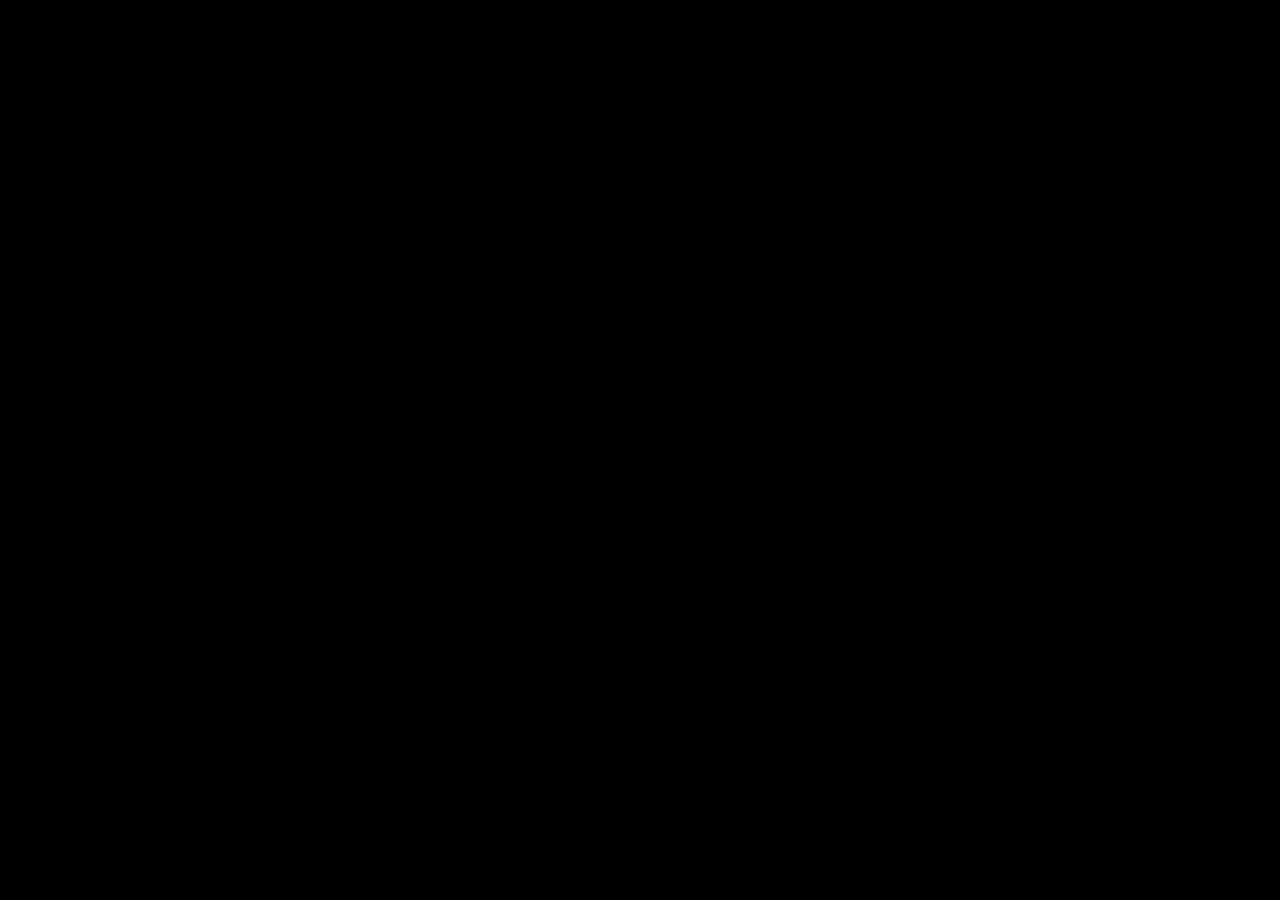
==== paisajes.html @ f6cff94e "Creando la página paisajes" ====
<!DOCTYPE html>
<html lang="es">
    <head>
        <meta charset="UTF-8">
        <link rel="stylesheet" type="text/css" href="css/estilos.css">
        <title>Los Paisajes</title>
    </head>
    <body>
        
    </body>
</html>
---- css/estilos.css ----
{
    margin: 0 auto;
}
@font-face{
    font-family: "Dancing Script";
    src: url("../fuentes/DancingScript-Regular.ttf") format("truetype"),
         url("../fuentes/DancingScript-Bold.ttf") format("truetype");
}
body{
    background:  black;
}
#contenido{
    width: 900px;
    background: black;
    font-family: "Dancing Script", Tahoma;
}
header{
    display: flex;
    flex-direction: row;
    color: white;
    background: #5b7989;
    border-radius: 10px 10px  0px 0px;
    -webkit-border-radius: 10px 10px  0px 0px;
    -moz-border-radius: 10px 10px  0px 0px;
    padding: 1%;
    animation-name: slidein;
    animation-duration: 1s;
}
#lado_izq{
    width: 77%;
    padding: 1% 0 1% 0;
}
#lado_der{
    width: 23%;
    padding: 2% 0 2% 0;
}
#titulo{
    text-shadow: 2px 2px 2px black;
    -webkit-text-shadow: 2px 2px 2px black;
    -moz-text-shadow: 2px 2px 2px black;
}
ul{
    padding: 0% 1 0% 0;
}
ul li{
    display: inline;
    float:left;
    padding: 0 5px;
}
ul>li>a{
    text-decoration: underline;
    color: white;
}
#inicio{
    text-decoration: none;
}
#paisajes{
    text-decoration: none;
}
#retratos{
    text-decoration: none;
}

#imagenes{
    display: block;
}
#img_dos{
    display: flex;
    flex-direction:row;
    background: #d5c75f;
    padding: 2%;
	text-align: center;
    padding-bottom: 1%;
}
#img_dos p{
    font-size: 1.2em;
    padding: 1% 0 2% 0;
}
#img_dos div p a{
    color: black;
    font-weight: bold;
}
img{
    border: 1px solid;
    box-shadow: 2px 2px 2px #02010a;
    -webkit-box-shadow: 2px 2px 2px #02010a;
    -moz-box-shadow: 2px 2px 2px #02010a;
}
#img1{
    padding: 2%;
    background: #82c3a6;
    text-align: center;
    width: 96%;
}
#img2 img:hover{
    box-shadow: 2px 2px 2px #82c3a6;
    -webkit-box-shadow: 2px 2px 2px #82c3a6;
    -moz-box-shadow: 2px 2px 2px #82c3a6;
    border: 2px solid;
    transform: rotate(10deg);
    -webkit-transform: rotate(10deg);
    -moz-transform: rotate(10deg);
}
#img3 img:hover{
    box-shadow: 2px 2px 2px #82c3a6;
    -webkit-box-shadow: 2px 2px 2px #82c3a6;
    -moz-box-shadow: 2px 2px 2px #82c3a6;
    border: 2px solid;
    transform: translate(20px,-5px);
    -webkit-transform: translate(20px,-5px);
    -moz-transform: translate(20px,-5px);
}
#img2, #img3{
    background: #d5c75f;
    width: 45%;
}
footer{
    display: flex;
    flex-direction: column;
    background: #C6d5c5;
    border-radius: 0px 0px  10px 10px;
    -webkit-border-radius: 0px 0px  10px 10px;
    -moz-border-radius: 0px 0px  10px 10px;
    padding: 1%;
}
#columnas{
    display: flex;
    flex-direction: row;
}
#columnas div{
    width: 25%;
    padding: 1%;
}
#col2 p{
    text-align: justify;
}
#col3 p>img{
    vertical-align: middle;
    margin-right: 3%;
    margin-bottom: 2%;
    text-decoration: none;
    box-shadow: none;
    border: 0;
}
#col3 p>a{
    text-decoration: none;
    color: blue;
}
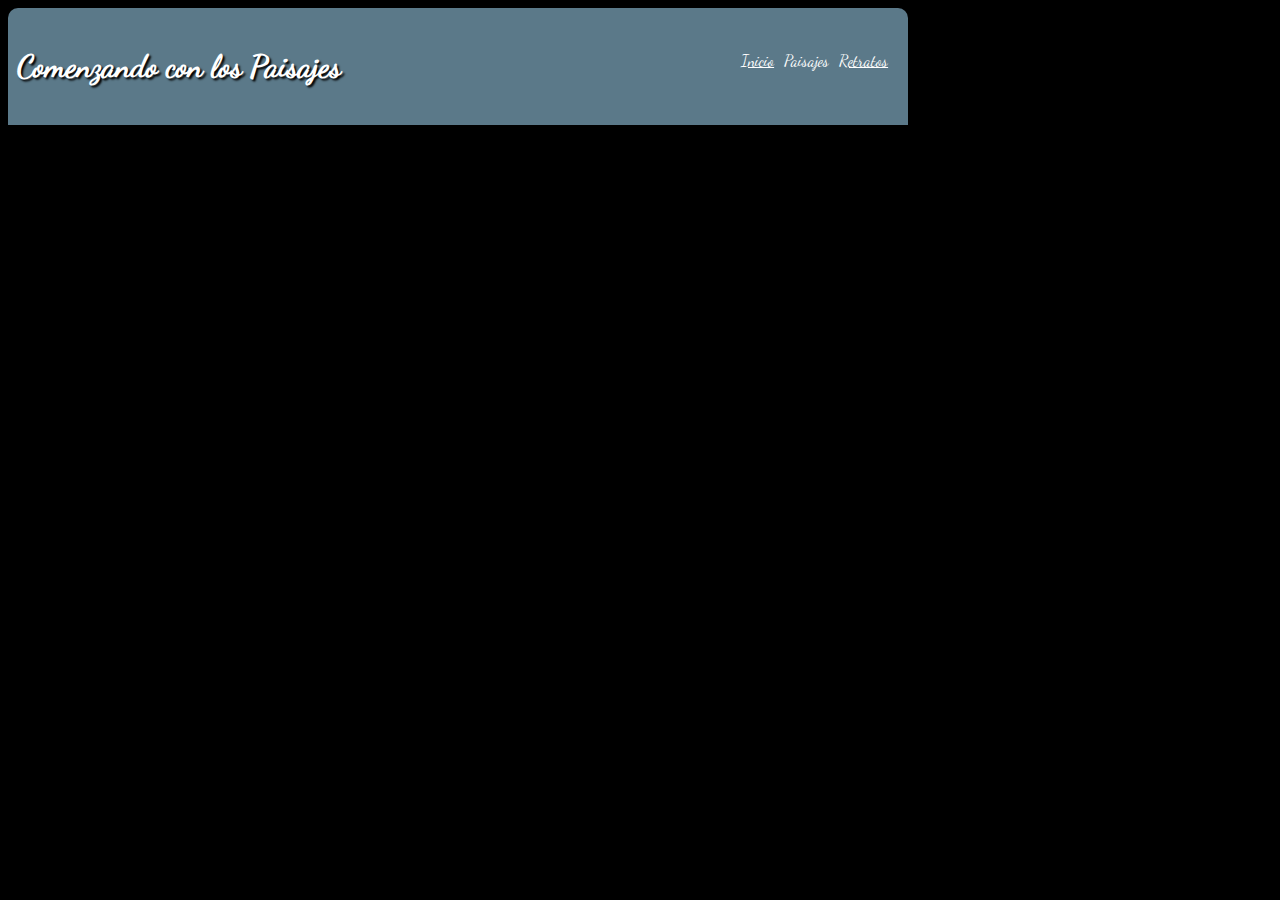
==== commit b7fc1f45: "Cabecera de Paisajes" ====
--- a/paisajes.html
+++ b/paisajes.html
@@ -6,6 +6,20 @@
         <title>Los Paisajes</title>
     </head>
     <body>
-        
+        <div id="contenido">
+            <header>
+                <div id="lado_izq">
+                    <h1 id="titulo">Comenzando con los Paisajes</h1>
+                </div>
+                <div id="lado_der">
+                    <ul>
+                        <li><a href="index.html">Inicio</a></li>
+                        <li><a id="paisajes" href="paisajes.html">Paisajes</a></li>
+                        <li><a href="retratos.html">Retratos</a></li>
+                    </ul>
+                </div>
+            </header>
+            
+        </div>
     </body>
 </html>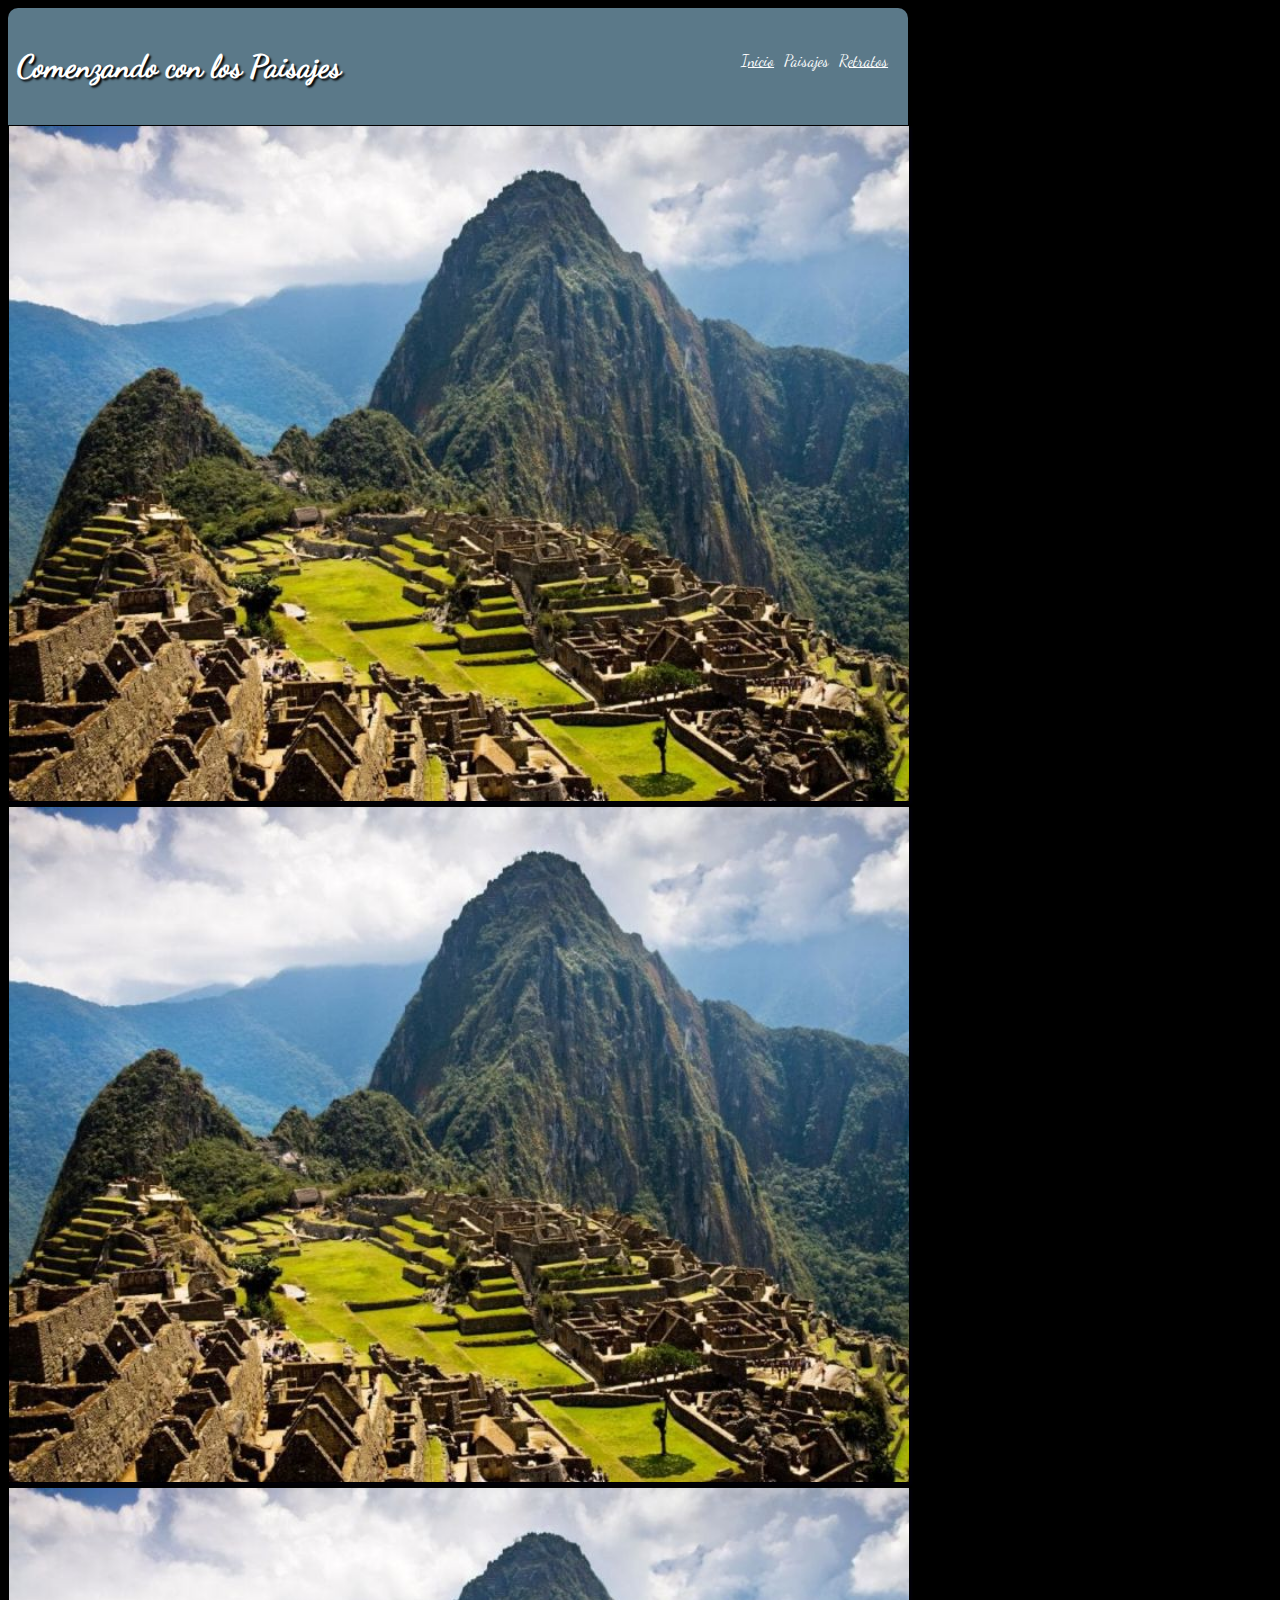
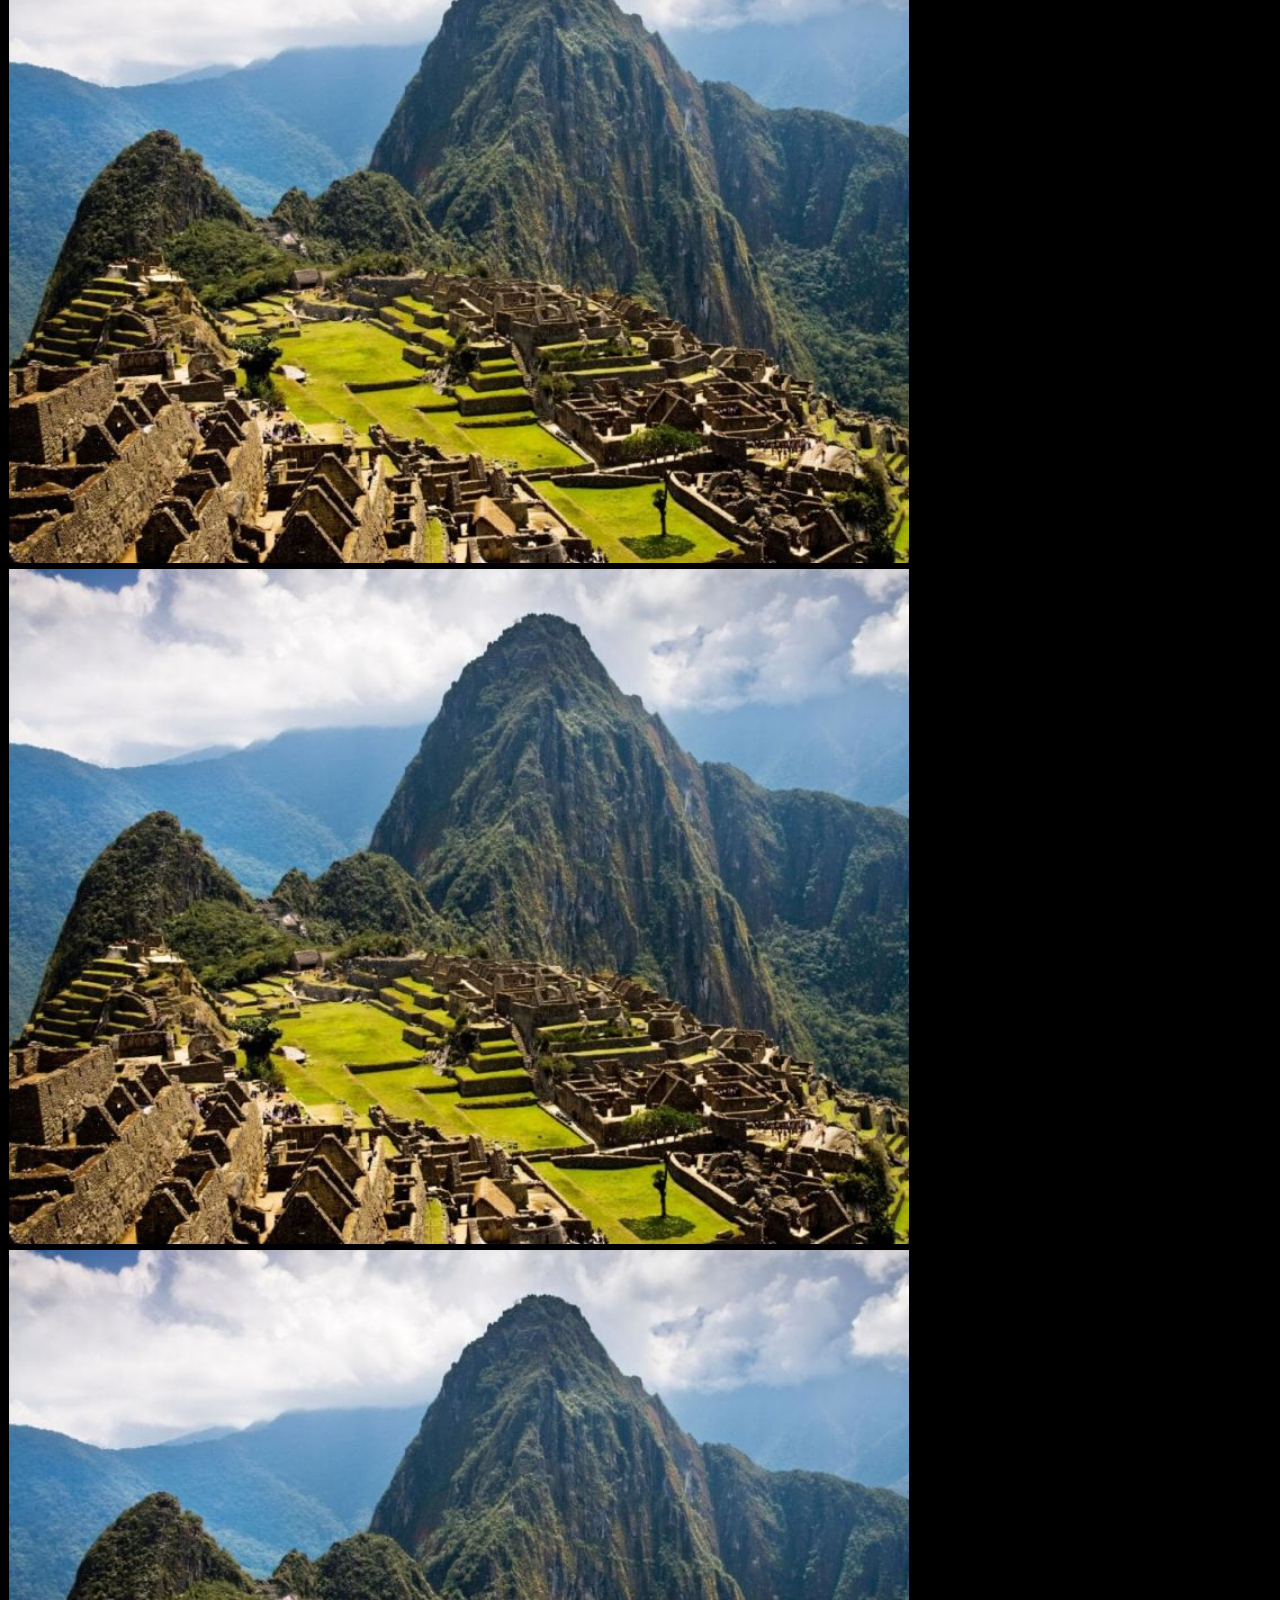
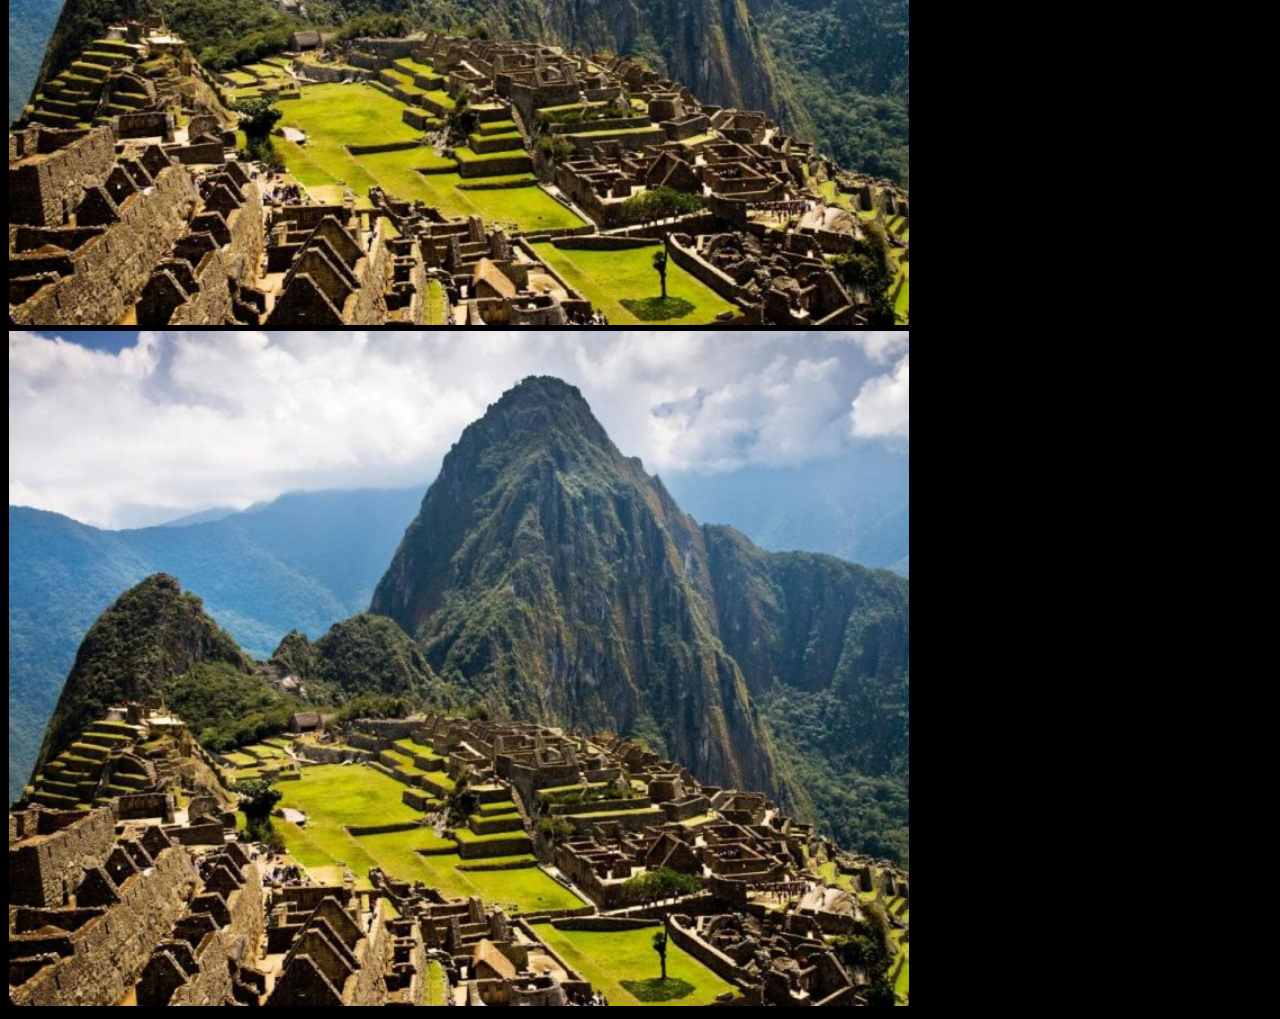
==== commit f102e155: "Imágenes de Paisajes" ====
--- a/paisajes.html
+++ b/paisajes.html
@@ -19,7 +19,26 @@
                     </ul>
                 </div>
             </header>
-            
+            <div id="colpaisajes">
+                <div id="pimg1">
+                    <img src="img/img_izq.jpg" alt="" width="100%">
+                </div>
+                <div id="pimg2">
+                    <img src="img/img_izq.jpg" alt="" width="100%">
+                </div>
+                <div id="pimg3">
+                    <img src="img/img_izq.jpg" alt="" width="100%">
+                </div>
+                <div id="pimg4">
+                    <img src="img/img_izq.jpg" alt="" width="100%">
+                </div>
+                <div id="pimg5">
+                    <img src="img/img_izq.jpg" alt="" width="100%">
+                </div>
+                <div id="pimg6">
+                    <img src="img/img_izq.jpg" alt="" width="100%">
+                </div>
+            </div>
         </div>
     </body>
 </html>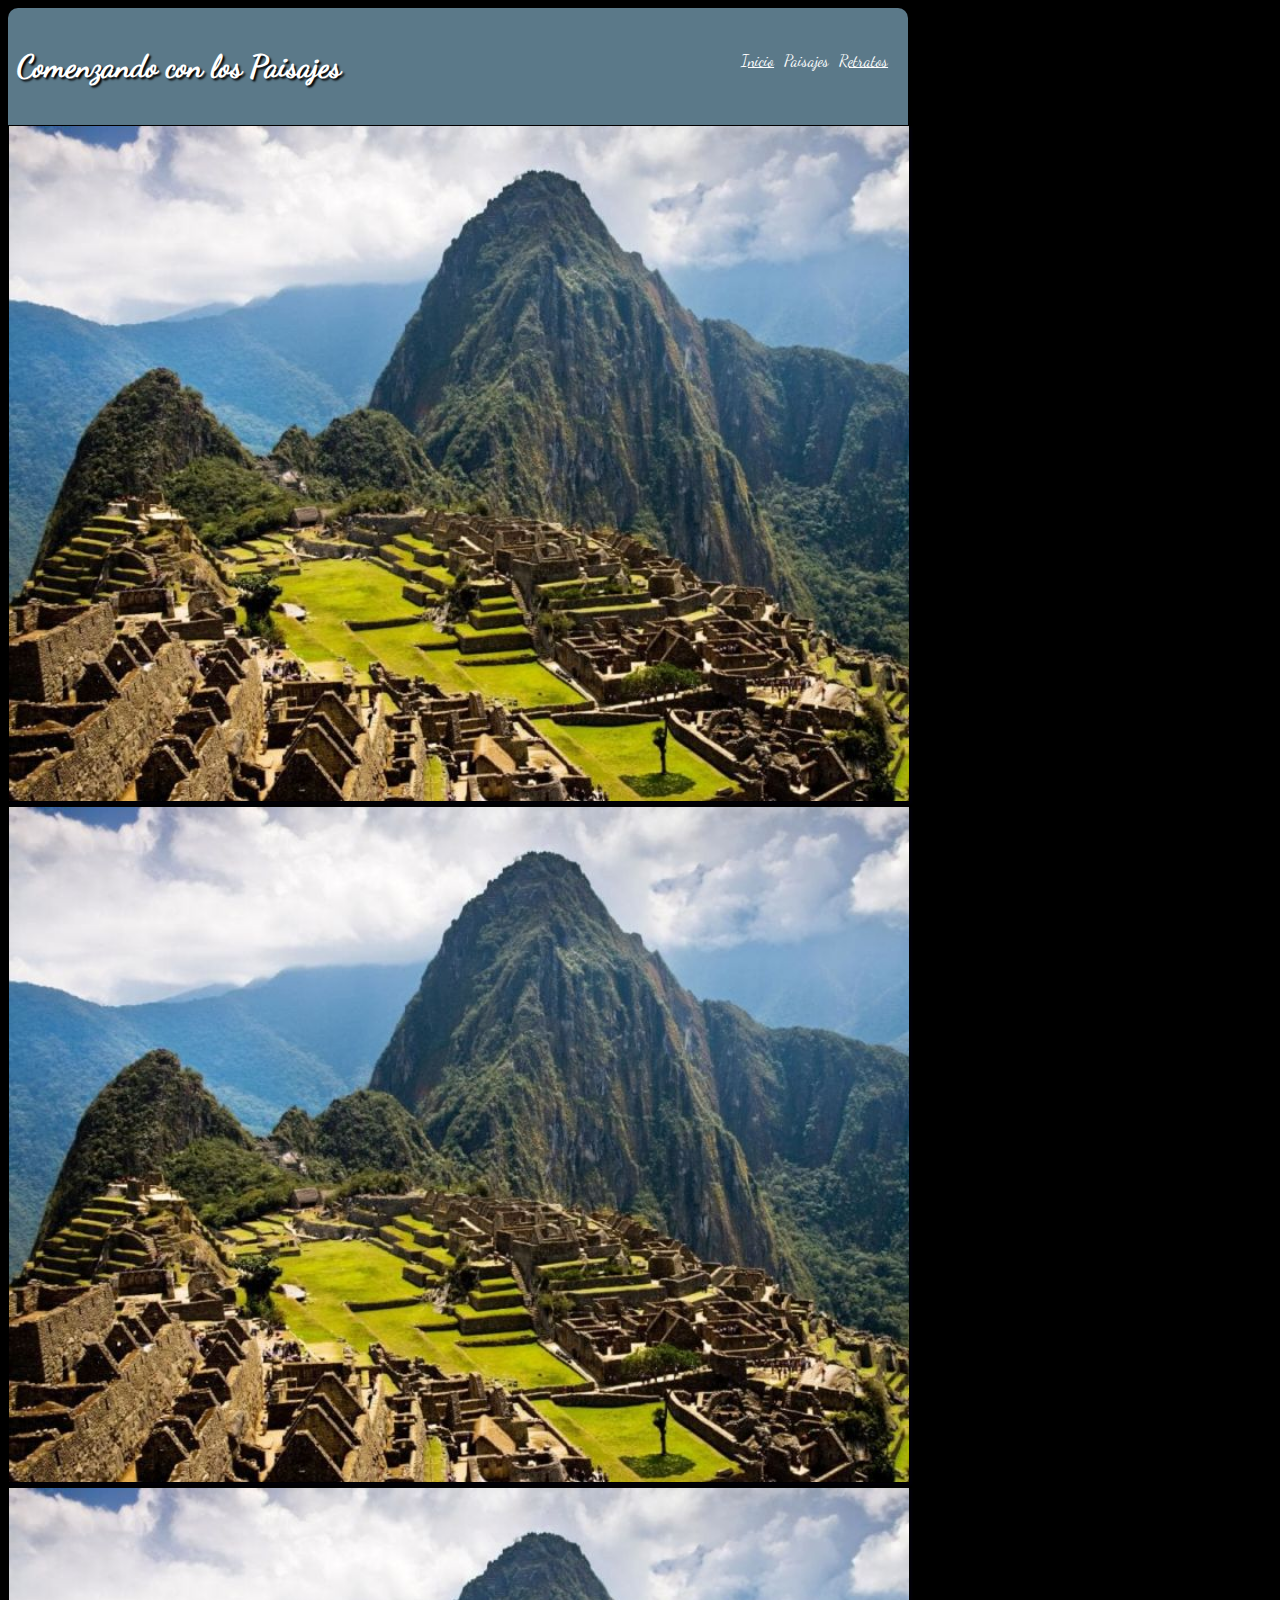
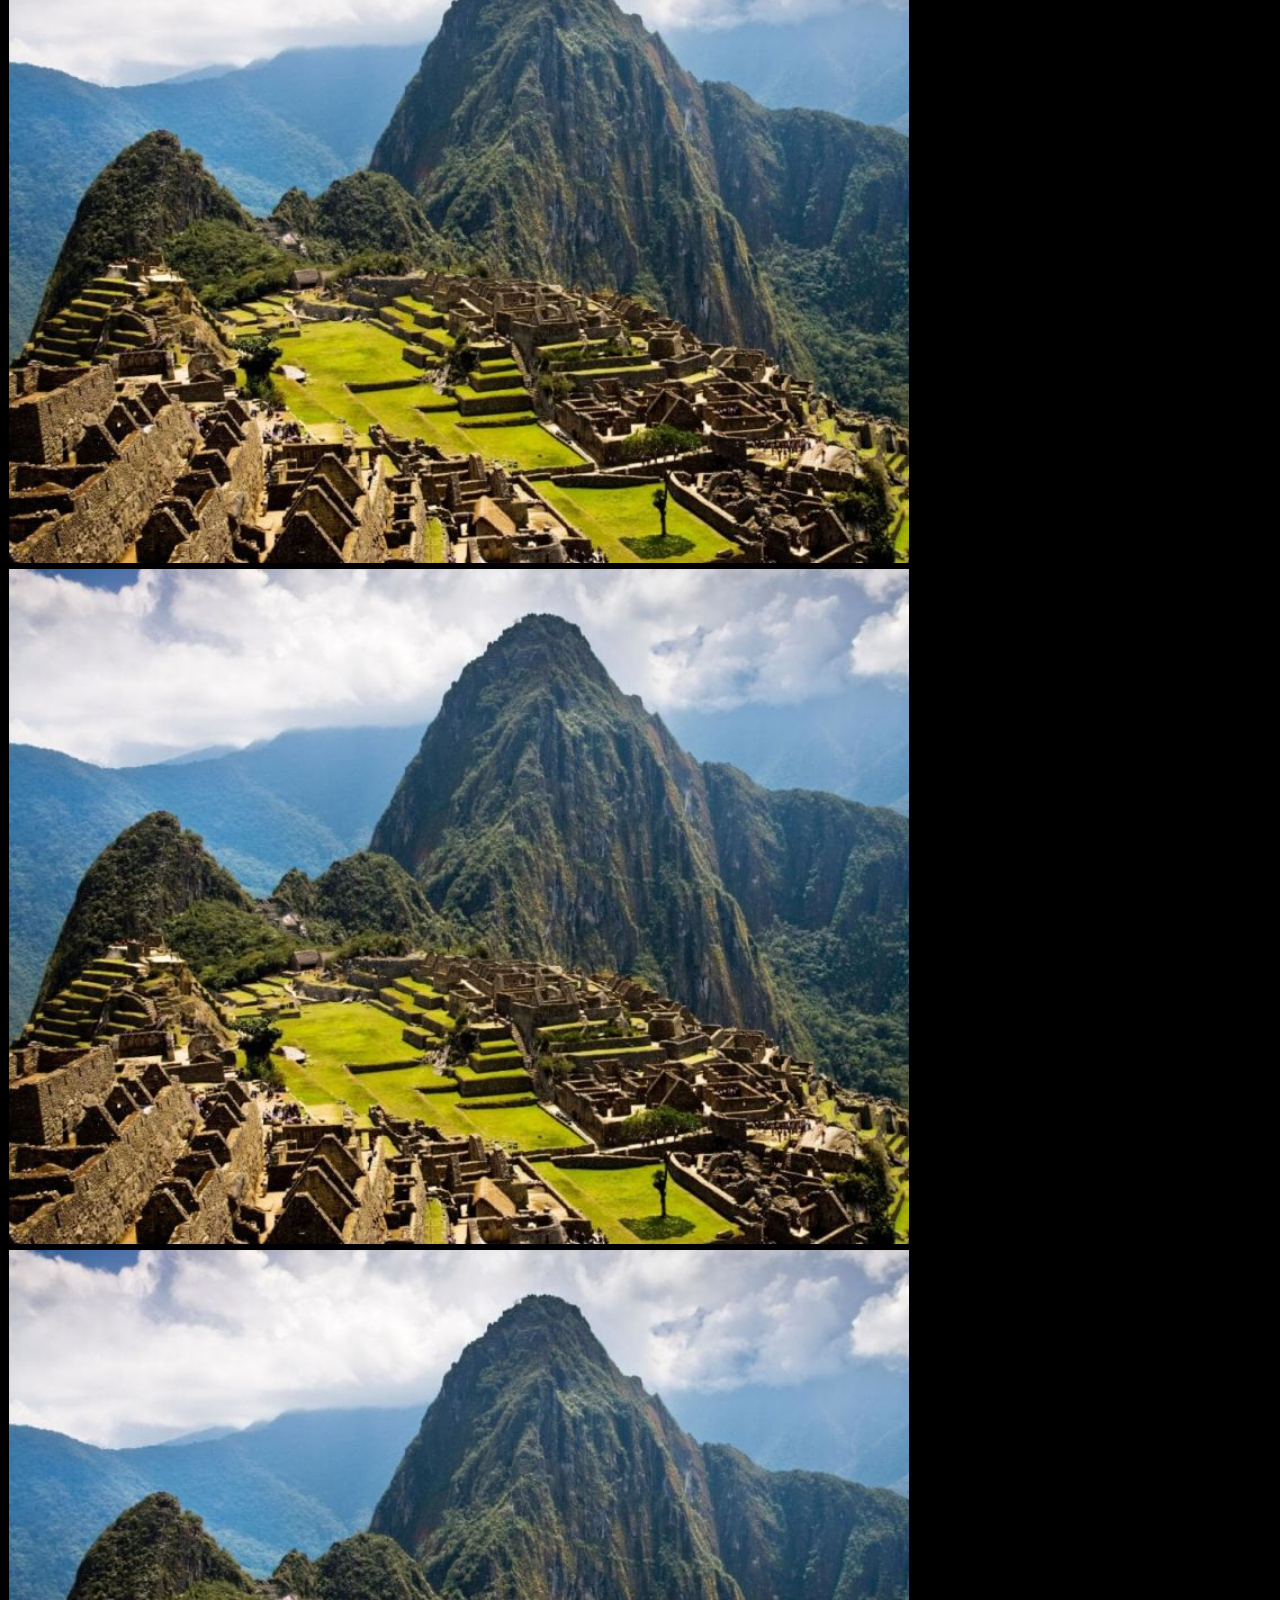
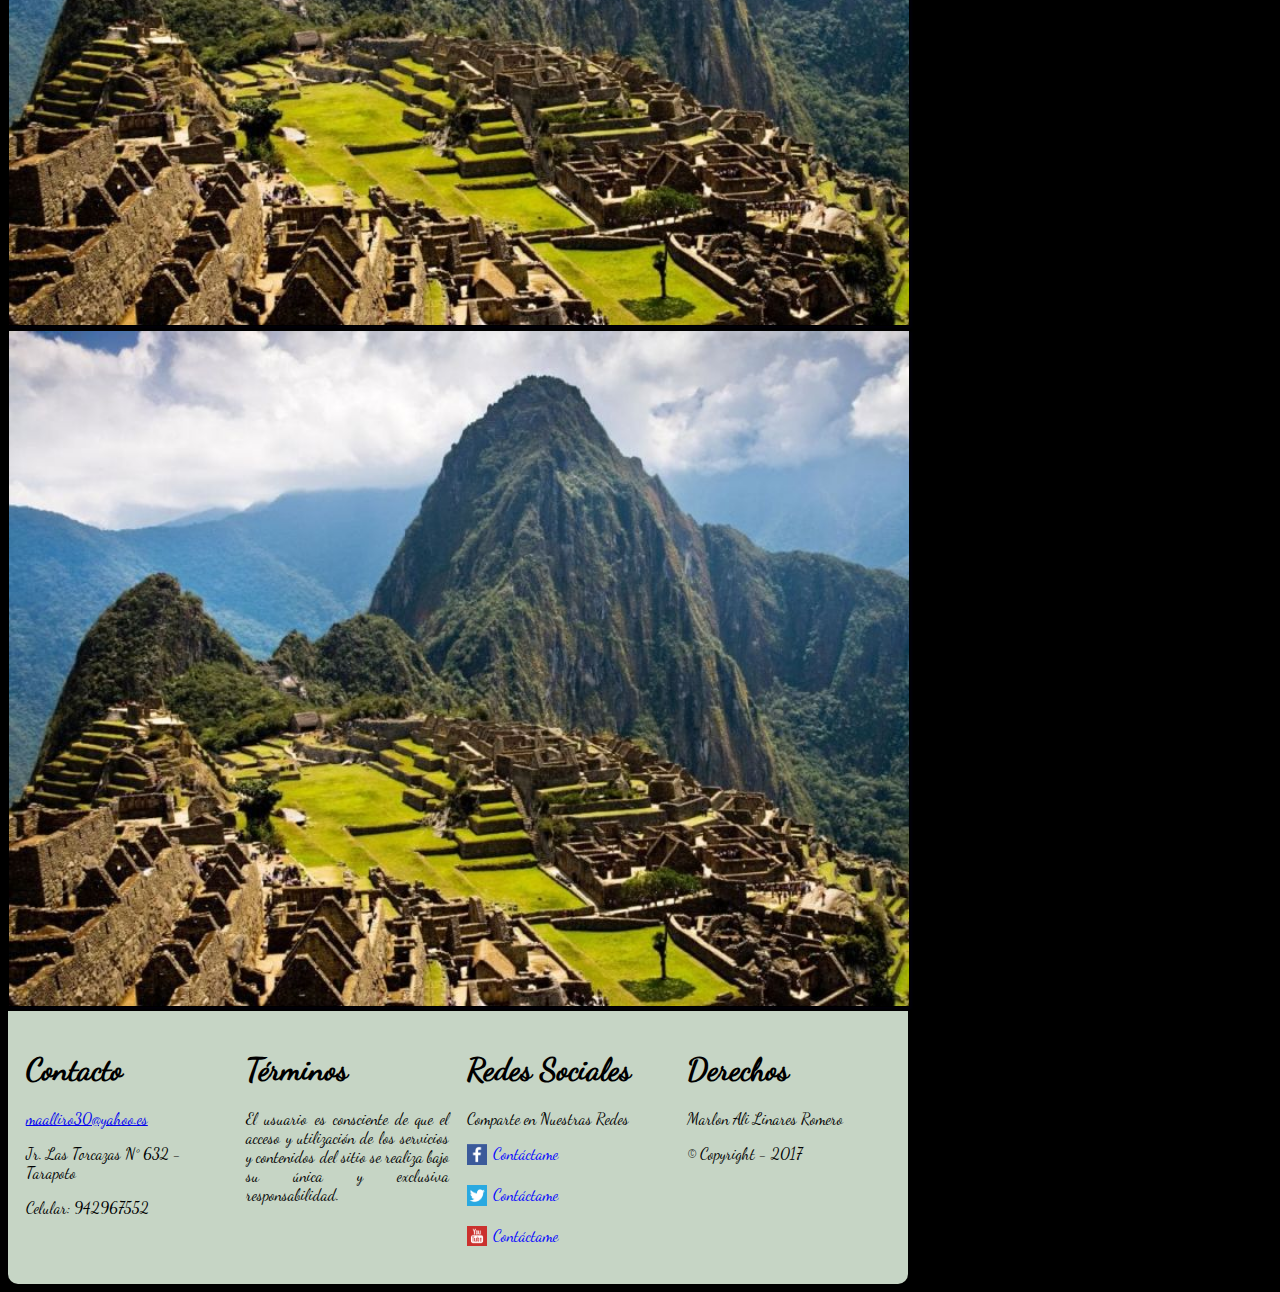
==== commit 8b65a9ee: "Footer de Paisajes" ====
--- a/paisajes.html
+++ b/paisajes.html
@@ -39,6 +39,38 @@
                     <img src="img/img_izq.jpg" alt="" width="100%">
                 </div>
             </div>
+            <footer>
+                <div id="columnas">
+                    <div id="col1">
+                        <h1>Contacto</h1>
+                        <p><a href="mailto:maalliro30@yahoo.es">maalliro30@yahoo.es</a></p>
+                        <p>Jr. Las Torcazas N° 632 - Tarapoto</p>
+                        <p>Celular: 942967552</p>
+                    </div>
+                    <div id="col2">
+                        <h1>Términos</h1>
+                        <p>El usuario es consciente de que el acceso y utilización de los servicios y contenidos del sitio se realiza bajo su única y exclusiva responsabilidad.</p>
+                    </div>
+                    <div id="col3">
+                        <h1>Redes Sociales</h1>
+                        <p>Comparte en Nuestras Redes</p>
+                        <p>
+                            <img src="img/facebook.png" alt="" width="10%"><a href="https://www.facebook.com" target="_blank">Contáctame</a>
+                        </p>
+                        <p>
+                            <img src="img/twitter.png" alt="" width="10%"><a href="https://twitter.com/?lang=es" target="_blank">Contáctame</a>
+                        </p>
+                        <p>
+                            <img src="img/youtube.png" alt="" width="10%"><a href="https://www.youtube.com//?lang=es" target="_blank">Contáctame</a>
+                        </p>
+                    </div>
+                    <div id="col4">
+                        <h1>Derechos</h1>
+                        <p>Marlon Ali Linares Romero</p>
+                        <p>&copy; Copyright - 2017</p>
+                    </div>
+                </div>
+            </footer>
         </div>
     </body>
 </html>